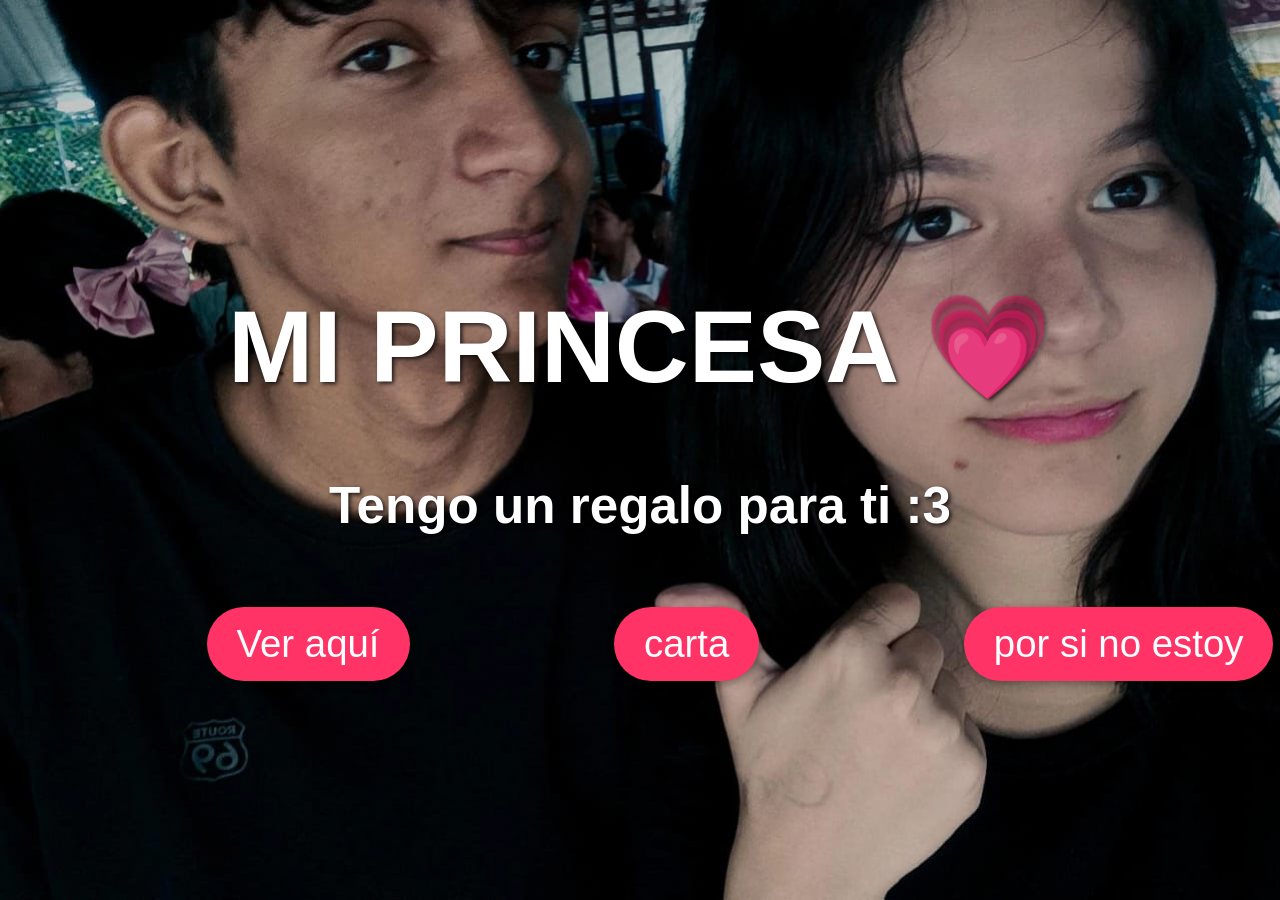
==== index.html @ b8771328 "se agrega el proyecto" ====
<!DOCTYPE html>
<html lang="es">
<head>
    <meta charset="UTF-8">
    <meta name="viewport" content="width=device-width, initial-scale=1.0">
    <title>Cariño</title>
    <style>
        body, html {
            margin: 0;
            padding: 0;
            height: 100%;
            width: 100%;
            display: flex;
            justify-content: center;
            align-items: center;
            background: url('img/bell.png') no-repeat center center/cover;
            font-family: 'Arial', sans-serif;
        }

        h1, h2 {
            color: white;
            text-shadow: 2px 2px 4px rgba(0, 0, 0, 0.8);
            text-align: center;
        }

        h1 {
            font-size: 8vw;
            animation: fadeInOut 3s infinite; /* Animación suave */
        }

        h2 {
            font-size: 4vw;
            margin-top: 20px;
            animation: pulse 2s infinite; /* Pequeño efecto de pulsación */
        }

        button {
            font-size: 3vw;
            padding: 15px 30px;
            margin-top: 30px;
            border: none;
            margin-left: 200px;
            background-color: #ff3366;
            color: white;
            cursor: pointer;
            border-radius: 50px;
            box-shadow: 2px 2px 10px rgba(0, 0, 0, 0.4);
        }

        @keyframes fadeInOut {
            0%, 100% {
                opacity: 0.8;
            }
            50% {
                opacity: 1;
            }
        }

        @keyframes pulse {
            0%, 100% {
                transform: scale(1);
            }
            50% {
                transform: scale(1.05);
            }
        }
    </style>
</head>
<body>
    <div>
        <h1>MI PRINCESA 💗</h1>
        <h2>Tengo un regalo para ti :3</h2>
        <button onclick="window.location.href='rosas.html'">Ver aquí</button>
        <button onclick="window.location.href='led/index.html'">carta</button>
        <button onclick="window.location.href='menu.html'">por si no estoy</button>
       
    </div>

    
</body>
</html>
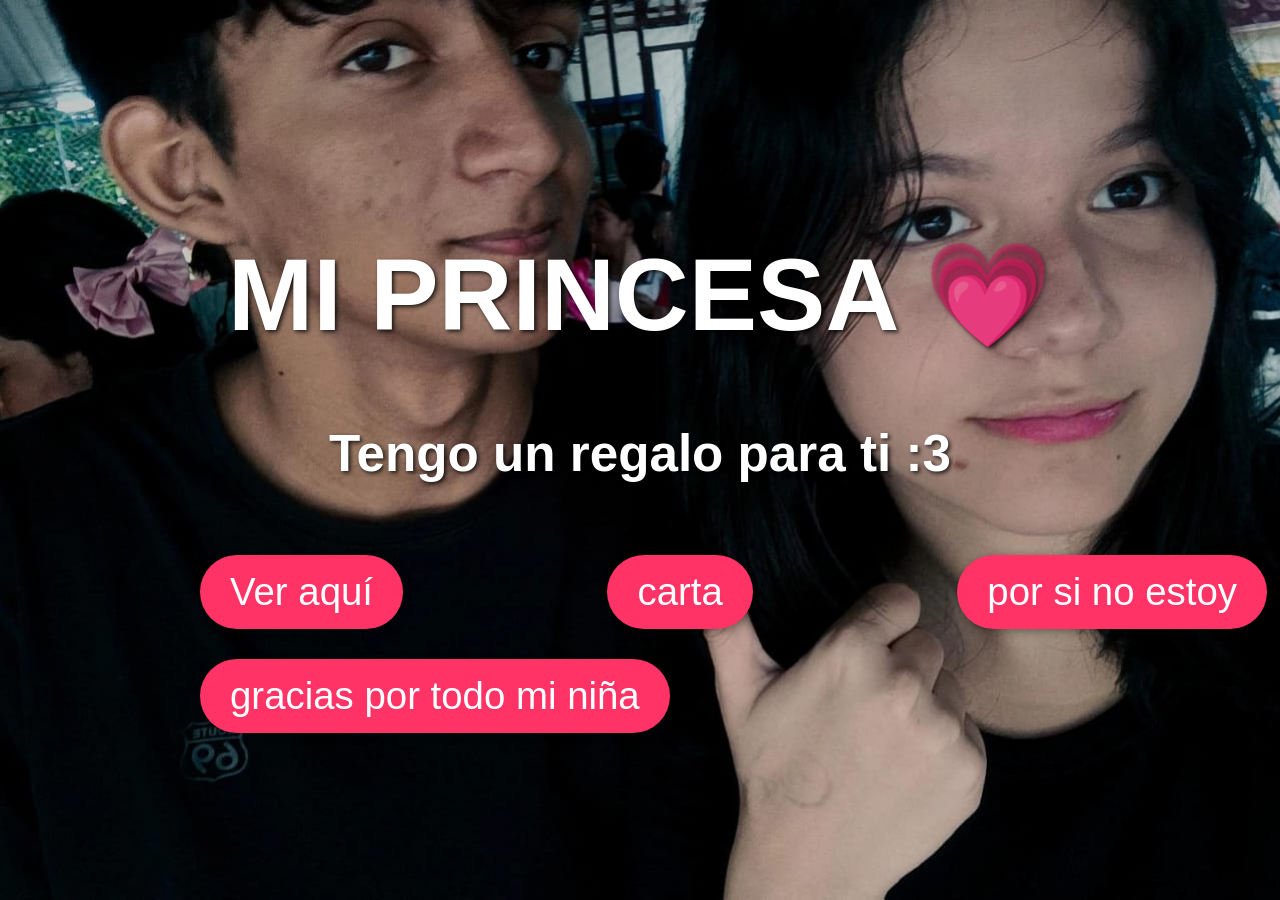
==== commit 47ab8cf1: "Primer commit" ====
--- a/index.html
+++ b/index.html
@@ -13,7 +13,7 @@
             display: flex;
             justify-content: center;
             align-items: center;
-            background: url('img/bell.png') no-repeat center center/cover;
+            background: url('imgg/bell.png') no-repeat center center/cover;
             font-family: 'Arial', sans-serif;
         }
 
@@ -73,6 +73,7 @@
         <button onclick="window.location.href='rosas.html'">Ver aquí</button>
         <button onclick="window.location.href='led/index.html'">carta</button>
         <button onclick="window.location.href='menu.html'">por si no estoy</button>
+        <button onclick="window.location.href='indexx.html'">gracias por todo mi niña</button>
        
     </div>
 
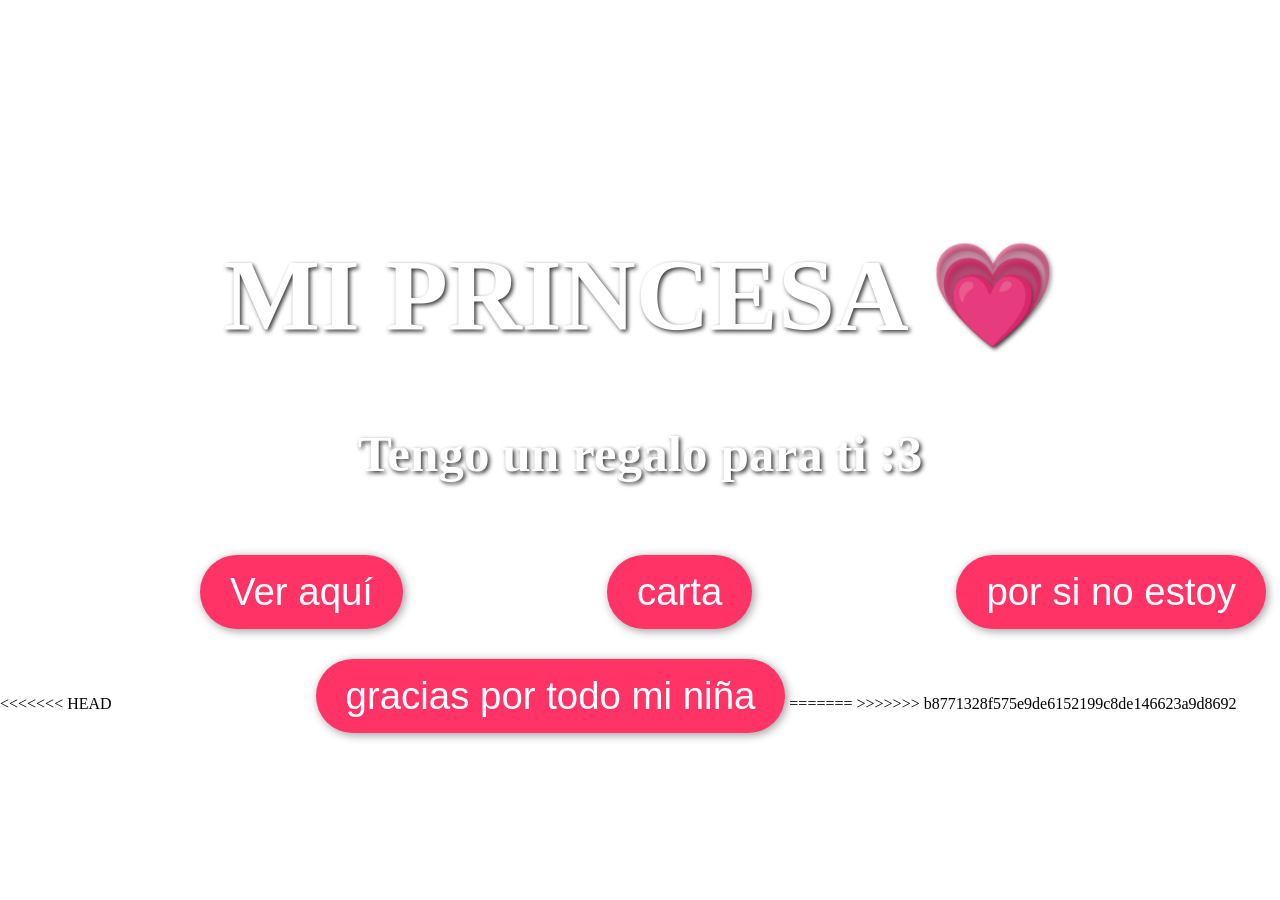
==== commit 95b6f62b: "Integro cambios del repositorio" ====
--- a/index.html
+++ b/index.html
@@ -13,7 +13,11 @@
             display: flex;
             justify-content: center;
             align-items: center;
+<<<<<<< HEAD
             background: url('imgg/bell.png') no-repeat center center/cover;
+=======
+            background: url('img/bell.png') no-repeat center center/cover;
+>>>>>>> b8771328f575e9de6152199c8de146623a9d8692
             font-family: 'Arial', sans-serif;
         }
 
@@ -73,7 +77,10 @@
         <button onclick="window.location.href='rosas.html'">Ver aquí</button>
         <button onclick="window.location.href='led/index.html'">carta</button>
         <button onclick="window.location.href='menu.html'">por si no estoy</button>
+<<<<<<< HEAD
         <button onclick="window.location.href='indexx.html'">gracias por todo mi niña</button>
+=======
+>>>>>>> b8771328f575e9de6152199c8de146623a9d8692
        
     </div>
 
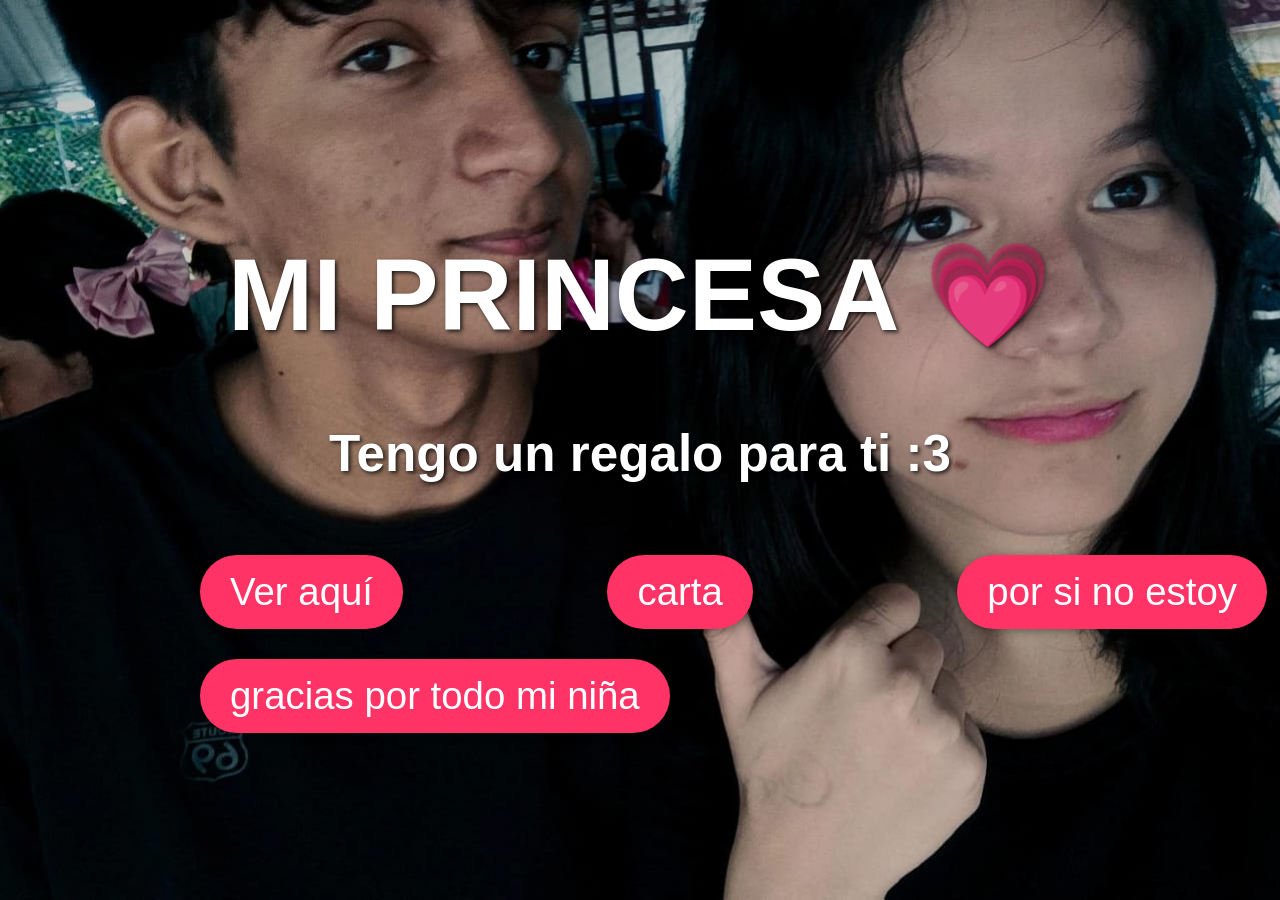
==== commit bde0414b: "Fix" ====
--- a/index.html
+++ b/index.html
@@ -13,11 +13,7 @@
             display: flex;
             justify-content: center;
             align-items: center;
-<<<<<<< HEAD
             background: url('imgg/bell.png') no-repeat center center/cover;
-=======
-            background: url('img/bell.png') no-repeat center center/cover;
->>>>>>> b8771328f575e9de6152199c8de146623a9d8692
             font-family: 'Arial', sans-serif;
         }
 
@@ -77,10 +73,7 @@
         <button onclick="window.location.href='rosas.html'">Ver aquí</button>
         <button onclick="window.location.href='led/index.html'">carta</button>
         <button onclick="window.location.href='menu.html'">por si no estoy</button>
-<<<<<<< HEAD
         <button onclick="window.location.href='indexx.html'">gracias por todo mi niña</button>
-=======
->>>>>>> b8771328f575e9de6152199c8de146623a9d8692
        
     </div>
 
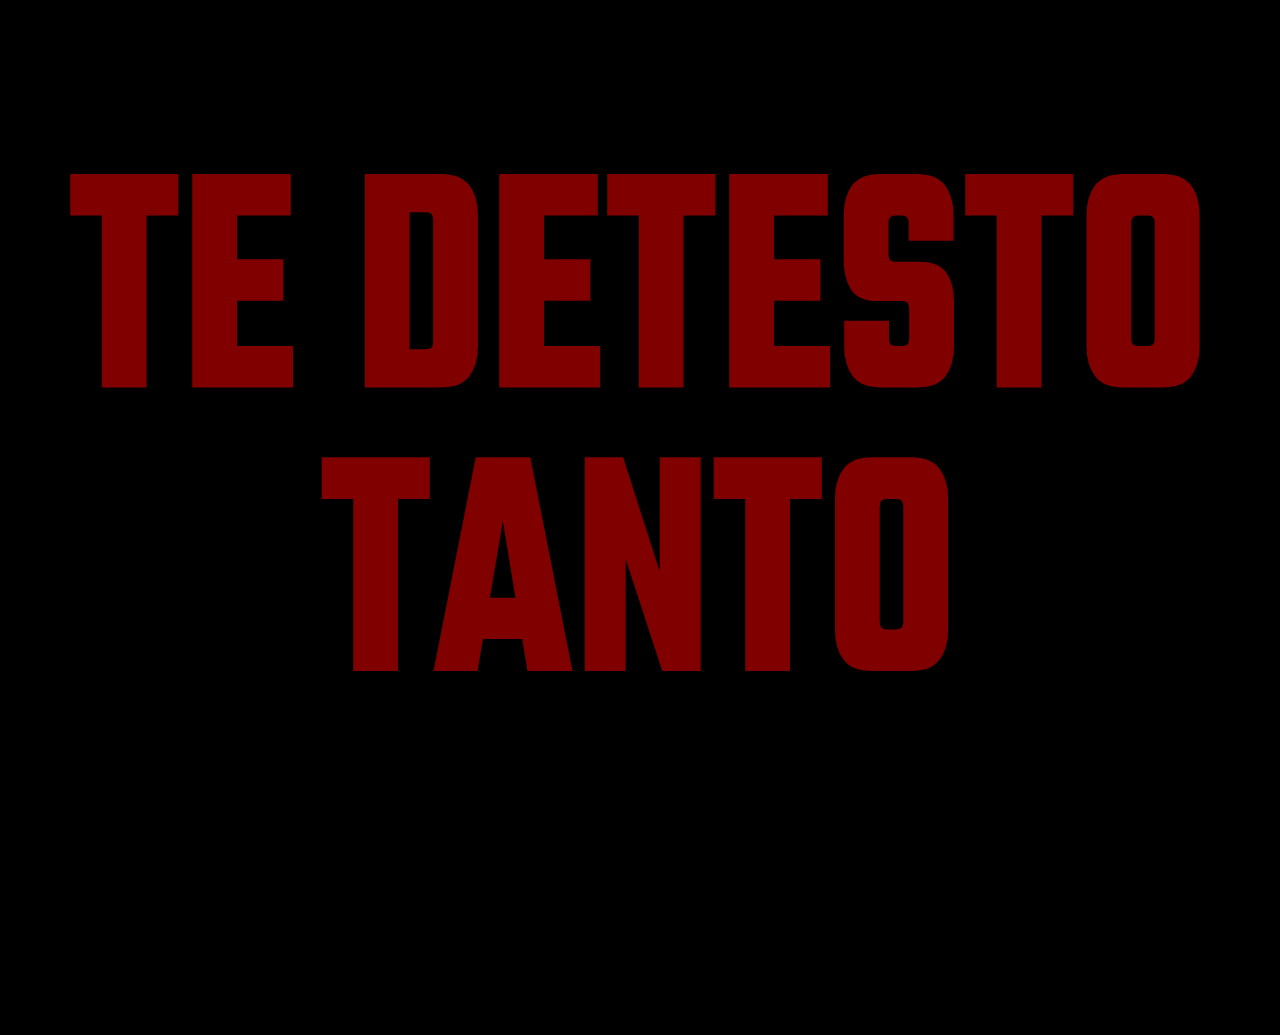
==== commit fa41fc67: "Subir cambios" ====
--- a/index.html
+++ b/index.html
@@ -3,80 +3,72 @@
 <head>
     <meta charset="UTF-8">
     <meta name="viewport" content="width=device-width, initial-scale=1.0">
-    <title>Cariño</title>
+    <title>TE DETESTO TANTO</title>
     <style>
-        body, html {
+        @import url('https://fonts.googleapis.com/css2?family=Teko:wght@700&display=swap');
+
+        * {
             margin: 0;
             padding: 0;
-            height: 100%;
-            width: 100%;
+            box-sizing: border-box;
+        }
+
+        body {
+            background-color: #000000;
+            height: 100vh;
+            width: 100vw;
             display: flex;
             justify-content: center;
             align-items: center;
-            background: url('imgg/bell.png') no-repeat center center/cover;
-            font-family: 'Arial', sans-serif;
+            overflow: hidden;
+            position: relative;
+            font-family: 'Teko', sans-serif;
         }
 
-        h1, h2 {
-            color: white;
-            text-shadow: 2px 2px 4px rgba(0, 0, 0, 0.8);
-            text-align: center;
+        .contenedor-texto {
+            display: flex;
+            flex-direction: column;
+            justify-content: center;
+            align-items: center;
+            width: 100%;
+            height: 100vh;
+            transform: scaleY(1.3);
         }
 
-        h1 {
-            font-size: 8vw;
-            animation: fadeInOut 3s infinite; /* Animación suave */
+        .linea {
+            color: #800000;
+            font-size: min(20vw, 40vh);
+            font-weight: 700;
+            text-transform: uppercase;
+            text-align: center;
+            line-height: 0.85;
+            letter-spacing: 2px;
+            white-space: nowrap;
+            user-select: none;
         }
 
-        h2 {
-            font-size: 4vw;
-            margin-top: 20px;
-            animation: pulse 2s infinite; /* Pequeño efecto de pulsación */
-        }
-
-        button {
-            font-size: 3vw;
-            padding: 15px 30px;
-            margin-top: 30px;
+        .boton-oculto {
+            position: absolute;
+            bottom: 0;
+            right: 0;
+            width: 90px;
+            height: 90px;
+            background: transparent;
             border: none;
-            margin-left: 200px;
-            background-color: #ff3366;
-            color: white;
             cursor: pointer;
-            border-radius: 50px;
-            box-shadow: 2px 2px 10px rgba(0, 0, 0, 0.4);
-        }
-
-        @keyframes fadeInOut {
-            0%, 100% {
-                opacity: 0.8;
-            }
-            50% {
-                opacity: 1;
-            }
-        }
-
-        @keyframes pulse {
-            0%, 100% {
-                transform: scale(1);
-            }
-            50% {
-                transform: scale(1.05);
-            }
+            z-index: 999;
+            display: block;
         }
     </style>
 </head>
 <body>
-    <div>
-        <h1>MI PRINCESA 💗</h1>
-        <h2>Tengo un regalo para ti :3</h2>
-        <button onclick="window.location.href='rosas.html'">Ver aquí</button>
-        <button onclick="window.location.href='led/index.html'">carta</button>
-        <button onclick="window.location.href='menu.html'">por si no estoy</button>
-        <button onclick="window.location.href='indexx.html'">gracias por todo mi niña</button>
-       
+
+    <div class="contenedor-texto">
+        <div class="linea">TE DETESTO</div>
+        <div class="linea">TANTO</div>
     </div>
 
-    
+    <a href="index1.html" class="boton-oculto" aria-label="Secreto"></a>
+
 </body>
-</html>
+</html>
